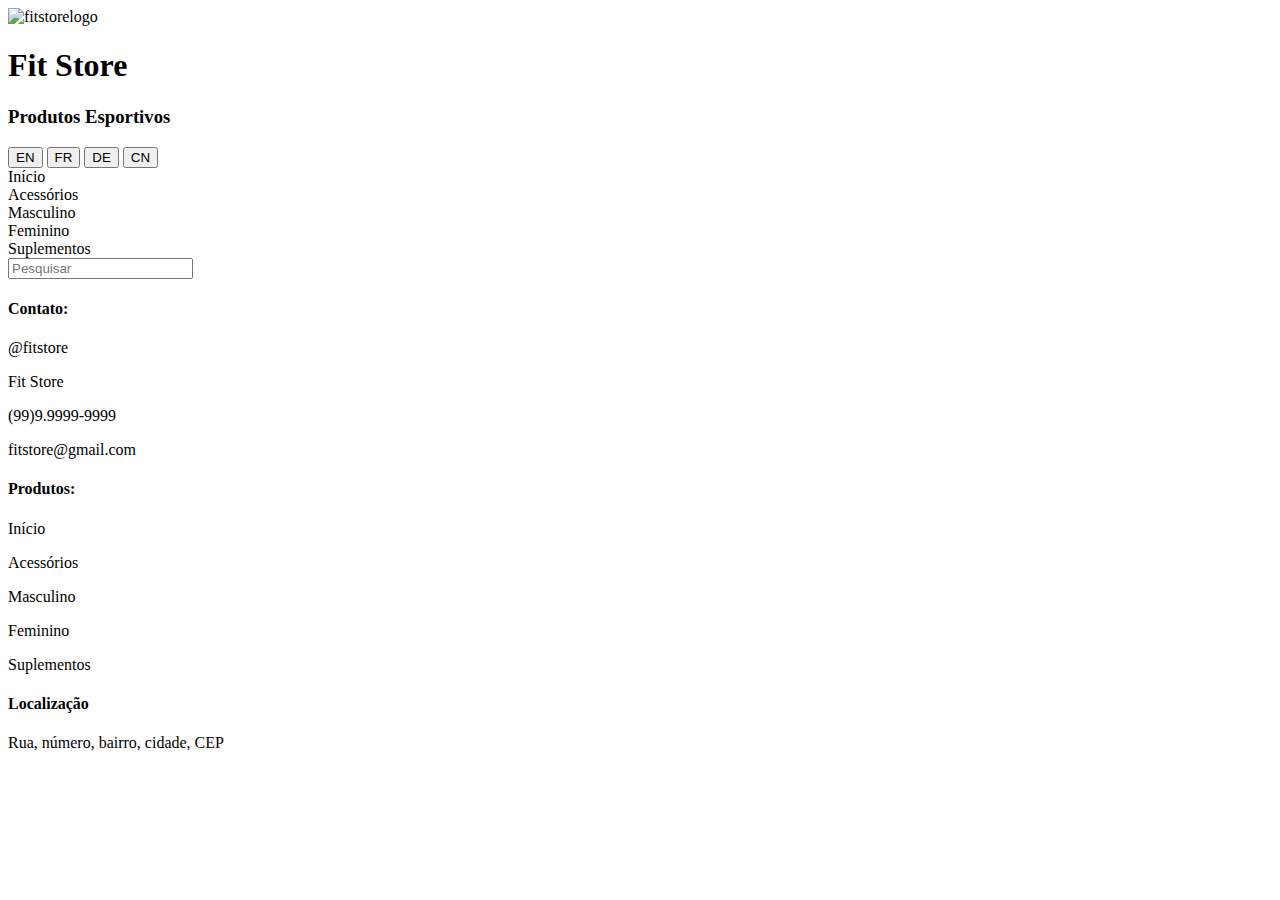
==== projeto2.0/html/index_fitstore.html @ fceeaaf5 "Add files via upload" ====
<!--
    Trabalho Prático 1 - HTML/CSS - 09/05/2023;
    Disciplina: Tecnologias Web;
    Professor: Fischer Ferreira;
    Semestre: 2023.1;

    Equipe:
    Aluno: Harold Calixto de Albuquerque - Matrícula: 499735;
    Aluno: Alexandre Gomes Camelo - Matrícula: 504315;
    Aluno: Joaquim Walisson Portela de Sousa - Matrícula: 472152;

    Projeto: Fit Store - E-commerce de produtos esportivos;
-->

<!DOCTYPE html>
<html lang="pt-br">
    <head>
        <meta charset="UTF-8">
        <meta http-equiv="X-UA-Compatible" content="IE=edge">
        <meta name="viewport" content="width=device-width, initial-scale=1.0">
        <link rel="stylesheet" href="style_fitstore.css"/>
        <title>Fit Store</title>
    </head>

    <body>
        <header>
            <div class="inicio">
                <div class="logo">
                    <img src="images/logo2.png" alt="fitstorelogo"> 
                </div>
                      
                <div class="titulo">
                    <h1>Fit Store</h1>
                    <h3>Produtos Esportivos</h3>
                </div>
                
                <div class="linguagem">
                    <button>EN</button>
                    <button>FR</button>
                    <button>DE</button>
                    <button>CN</button>
                </div>

            </div>

            <div class="rotas">
                <div class="botao"> <a class="paginas">Início</a> </div>
                <div class="botao"> <a class="paginas">Acessórios </a> </div>
                <div class="botao"> <a class="paginas">Masculino</a> </div>
                <div class="botao"> <a class="paginas">Feminino</a> </div>
                <div class="botao"> <a class="paginas">Suplementos</a> </div>
                <input type="text" class="box-pesquisar" placeholder="Pesquisar">
            </div>
        </header>

        <section class="banner"></section>

        <footer>
            <div class="footer-informacoes">
                <h4>Contato:</h4>
                <p>@fitstore</p>
                <p>Fit Store</p>
                <p>(99)9.9999-9999</p>
                <p>fitstore@gmail.com</p>
            </div>
            <div class="footer-informacoes">
                <h4>Produtos:</h4>
                <p>Início</p>
                <p>Acessórios</p>
                <p>Masculino</p>
                <p>Feminino</p>
                <p>Suplementos</p>
            </div>
            <div class="footer-informacoes">
                <h4>Localização</h4>
                <p>Rua, número, bairro, cidade, CEP</p>
            </div>
        </footer>
    </body>
</html>
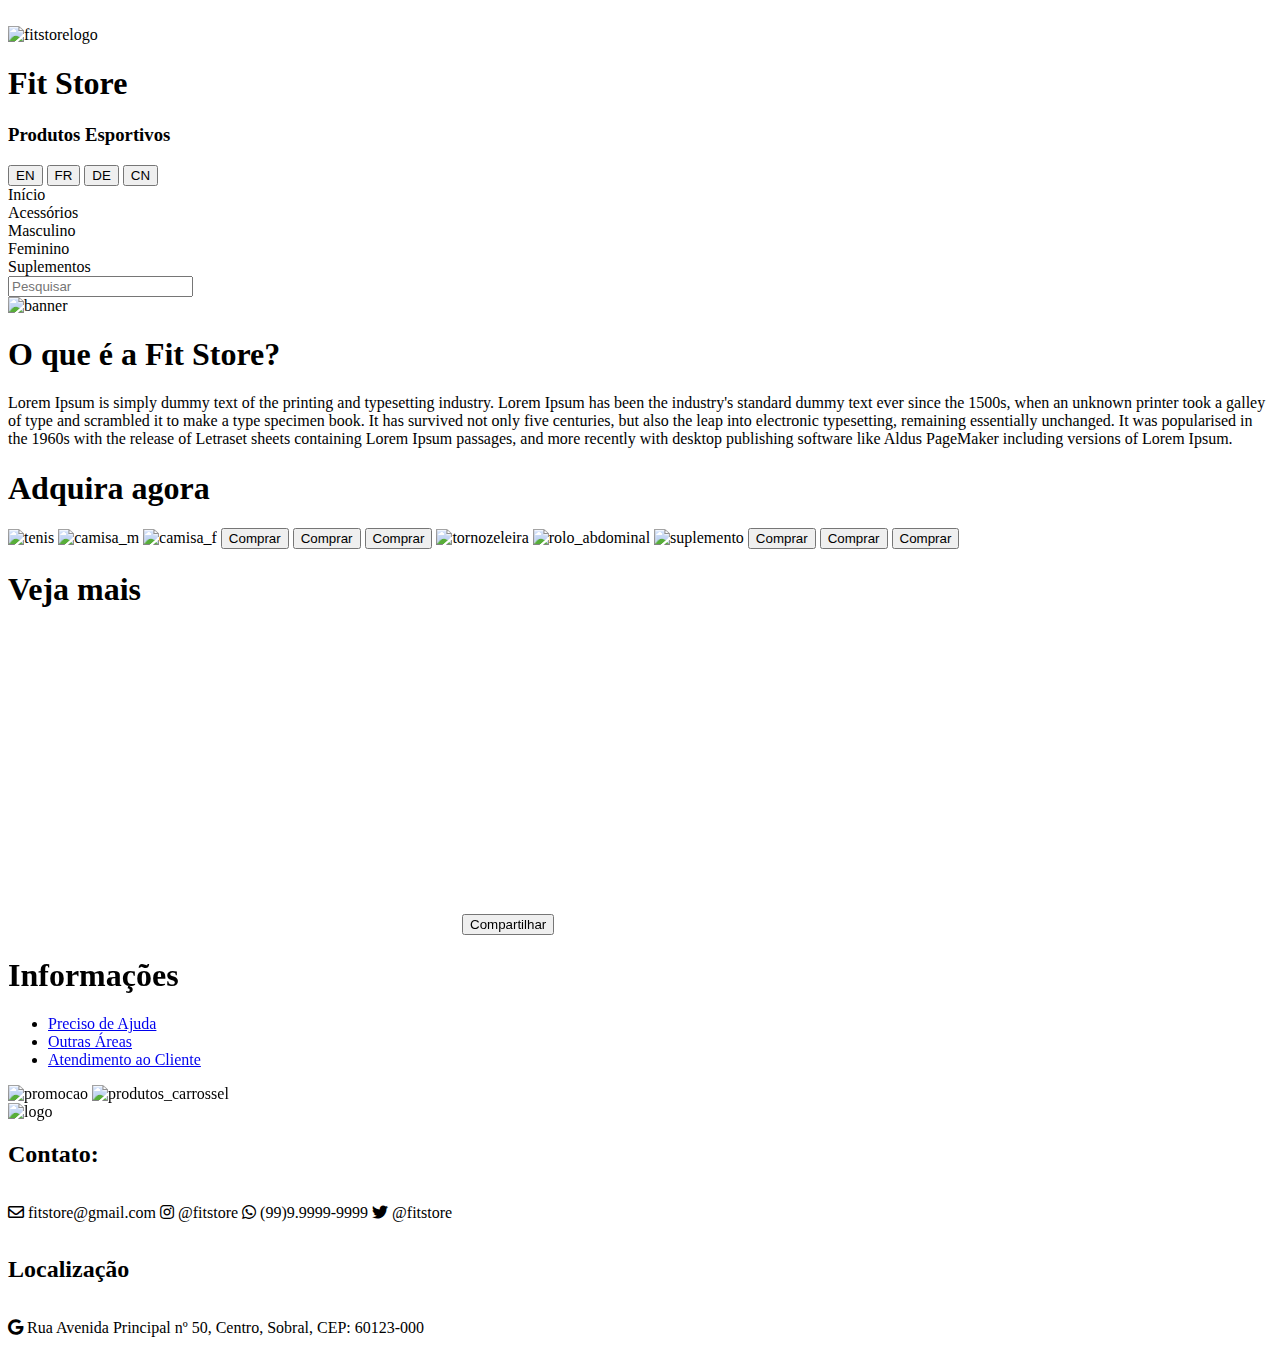
==== commit 326dd99f: "Update index_fitstore.html" ====
--- a/projeto2.0/html/index_fitstore.html
+++ b/projeto2.0/html/index_fitstore.html
@@ -18,12 +18,17 @@
         <meta charset="UTF-8">
         <meta http-equiv="X-UA-Compatible" content="IE=edge">
         <meta name="viewport" content="width=device-width, initial-scale=1.0">
-        <link rel="stylesheet" href="style_fitstore.css"/>
+        <link rel="stylesheet" href="style.css"/>
+        <link rel="stylesheet" href="https://cdnjs.cloudflare.com/ajax/libs/font-awesome/5.15.3/css/all.min.css" />
         <title>Fit Store</title>
     </head>
 
     <body>
         <header>
+
+            <div>
+                <img src="" alt="">
+            </div>
             <div class="inicio">
                 <div class="logo">
                     <img src="images/logo2.png" alt="fitstorelogo"> 
@@ -50,31 +55,97 @@
                 <div class="botao"> <a class="paginas">Feminino</a> </div>
                 <div class="botao"> <a class="paginas">Suplementos</a> </div>
                 <input type="text" class="box-pesquisar" placeholder="Pesquisar">
+            
             </div>
+
         </header>
 
-        <section class="banner"></section>
+        <div class="grid_banner">
+            <img class="banner" src="images/banner.png" alt="banner">
+        </div>
+        
+        <div class="area_principal">
+            <div class="descricao_produtos">
 
-        <footer>
-            <div class="footer-informacoes">
-                <h4>Contato:</h4>
-                <p>@fitstore</p>
-                <p>Fit Store</p>
-                <p>(99)9.9999-9999</p>
-                <p>fitstore@gmail.com</p>
+                <h1 class="text_darkblue">O que é a Fit Store?</h1>
+
+                <div class="descricao">
+                    <p>Lorem Ipsum is simply dummy text of the printing
+                         and typesetting industry. Lorem Ipsum has been
+                          the industry's standard dummy text ever since 
+                          the 1500s, when an unknown printer took a galley
+                           of type and scrambled it to make a type specimen 
+                           book. It has survived not only five centuries, but 
+                           also the leap into electronic typesetting, remaining 
+                           essentially unchanged. It was popularised in the 
+                           1960s with the release of Letraset sheets containing 
+                           Lorem Ipsum passages, and more recently with desktop 
+                           publishing software like Aldus PageMaker including versions 
+                           of Lorem Ipsum.
+                    </p>
+                </div>
+
+                <h1 class="text_darkblue">Adquira agora</h1>
+
+                <div class="produtos">
+                    <img class="image_produtos" src="images/tenis.png" alt="tenis">
+                    <img class="image_produtos" src="images/camisa_m.png" alt="camisa_m">
+                    <img class="image_produtos" src="images/camisa_f.png" alt="camisa_f">
+
+                    <button class="comprar">Comprar</button>
+                    <button class="comprar">Comprar</button>
+                    <button class="comprar">Comprar</button>
+
+                    <img class="image_produtos" src="images/tornozeleira.png" alt="tornozeleira">
+                    <img class="image_produtos" src="images/rolo_abdominal.png" alt="rolo_abdominal">
+                    <img class="image_produtos" src="images/suplemento.png" alt="suplemento">
+
+                    <button class="comprar">Comprar</button>
+                    <button class="comprar">Comprar</button>
+                    <button class="comprar">Comprar</button>
+                </div>
+    
             </div>
-            <div class="footer-informacoes">
-                <h4>Produtos:</h4>
-                <p>Início</p>
-                <p>Acessórios</p>
-                <p>Masculino</p>
-                <p>Feminino</p>
-                <p>Suplementos</p>
+            <div class="navegacao">
+                <div class="video">
+                    <h1 class="text_white"> Veja mais</h1>
+                    <iframe width="450" height="300" src="https://www.youtube.com/embed/HQfF5XRVXjU" title="YouTube video player" frameborder="0" allow="accelerometer; autoplay; clipboard-write; encrypted-media; gyroscope; picture-in-picture; web-share" allowfullscreen></iframe>
+                    <button class="compartilhar">Compartilhar</button>
+                </div>
+
+                <div>
+                    <h1 class="text_white">Informações</h1>
+                    <ul class="lista">
+                        <li><a href="#">Preciso de Ajuda</a></li>
+                        <li><a href="#">Outras Áreas</a></li>
+                        <li><a href="#">Atendimento ao Cliente</a></li>
+                    </ul>
+                </div>
             </div>
-            <div class="footer-informacoes">
-                <h4>Localização</h4>
-                <p>Rua, número, bairro, cidade, CEP</p>
-            </div>
-        </footer>
+        </div>
+
+        <div class="promocoes">
+            <img class="image_promocao" src="images/promocao.png" alt="promocao">
+            <img class="produtos_carrossel" src="images/produtos_carrossel.png" alt="produtos_carrossel">
+        </div>
+
+       
     </body>
-</html>+
+    <footer>
+        <div class="footer-informacoes">
+            <img src="images/logo.png" alt="logo">
+        </div>
+        <div class="footer-informacoes">
+            <h2>Contato:</h2>
+            <p class="p-info far fa-envelope email"> fitstore@gmail.com</p>
+            <p class="p-info fab fa-instagram instagram"> @fitstore</p>
+            <p class="p-info fab fa-whatsapp whatssapp"> (99)9.9999-9999</p>
+            <p class="p-info fab fa-twitter twitter"> @fitstore</p>
+        </div>
+        <div class="footer-informacoes">
+            <h2>Localização</h2>
+            <p class="p-info fab fa-google google-maps"> Rua Avenida Principal nº 50, Centro, Sobral, CEP: 60123-000</p>
+        </div>
+    </footer>
+</html>
